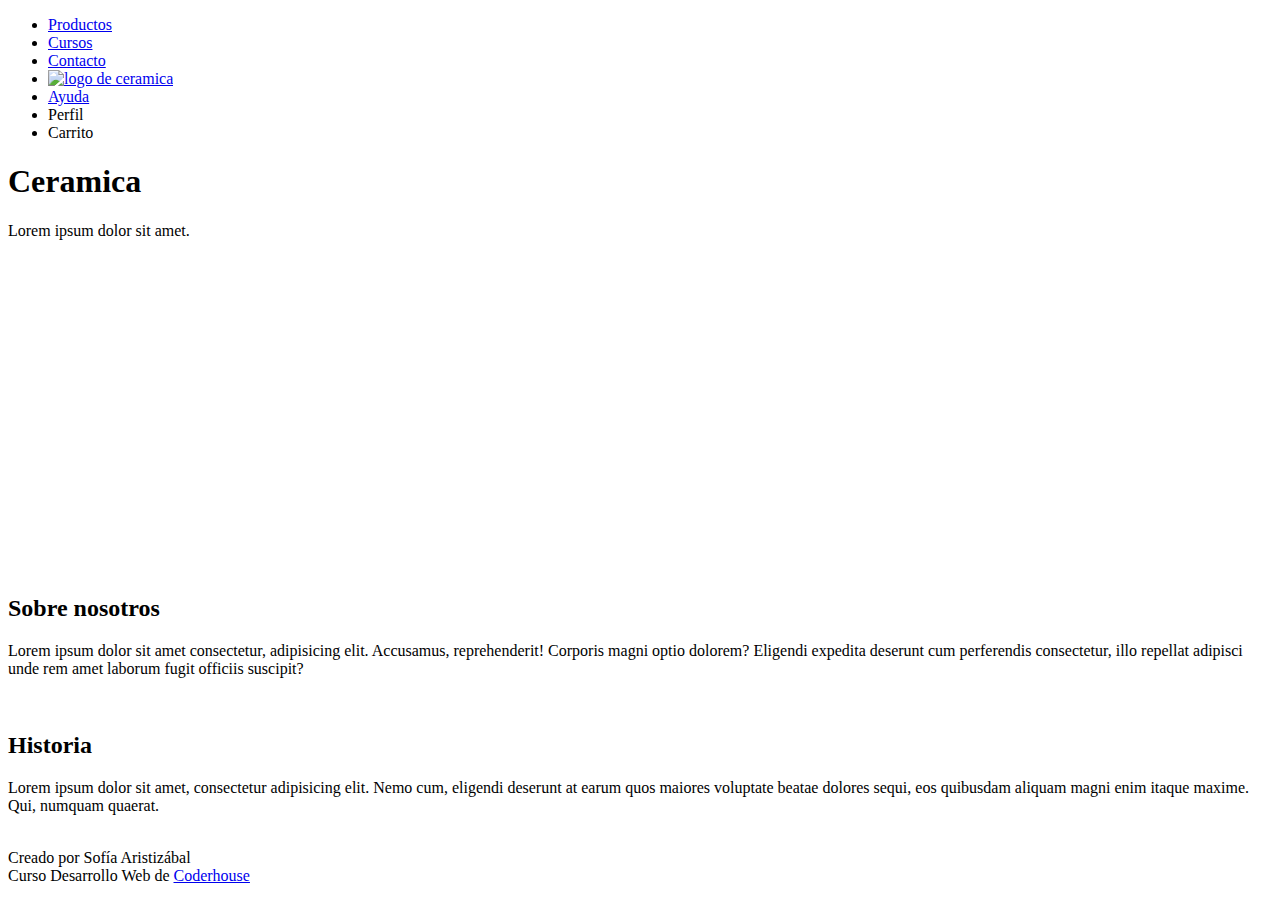
==== index.html @ 8cc0bb5d "Agregar archivo index" ====
<!DOCTYPE html>
<html lang="en">
<head>
    <meta charset="UTF-8">
    <meta http-equiv="X-UA-Compatible" content="IE=edge">
    <meta name="viewport" content="width=device-width, initial-scale=1.0">
   <link rel="stylesheet" href="style.css">
    <title>Ceramica</title>
</head>


<body>
    <header>
        
        <nav>
            <ul>
                <li> <a href="productos.html"> Productos</a> </li>
                <li> <a href="cursos.html"> Cursos</a></li>
                <li> <a href="contacto.html">Contacto</a> </li>
                <li> <a href="index.html"> <img src="images/logo.png" alt="logo de ceramica"> </a> </li>
                <li> <a href="ayuda.html">Ayuda</a> </li>
                <li>Perfil</li>
                <li>Carrito</li>
            </ul>
            
        </nav>
    </header>

    <!-- Hola esto es un comentario, no se ve-->

    <main>
         <h1>Ceramica</h1>
             <p> Lorem ipsum dolor sit amet. </p>
             <iframe width="560" height="315" src="https://www.youtube.com/embed/y32sMVJ1IY4" title="YouTube video player" frameborder="0" allow="accelerometer; autoplay; clipboard-write; encrypted-media; gyroscope; picture-in-picture" allowfullscreen></iframe>

         <h2>Sobre nosotros</h2>
            <p>Lorem ipsum dolor sit amet consectetur, adipisicing elit. Accusamus, reprehenderit! Corporis magni optio dolorem? Eligendi expedita deserunt cum perferendis consectetur, illo repellat adipisci unde rem amet laborum fugit officiis suscipit?</p>
            <img src="images/imag1.png" alt="">

         <h2>Historia</h2>
            <p>Lorem ipsum dolor sit amet, consectetur adipisicing elit. Nemo cum, eligendi deserunt at earum quos maiores voluptate beatae dolores sequi, eos quibusdam aliquam magni enim itaque maxime. Qui, numquam quaerat.</p>
             <img src="images/imag2.png" alt="">

    </main>
    <footer>
        <li>Creado por Sofía Aristizábal</li>
        <li>Curso Desarrollo Web de <a href="https://www.coderhouse.com"> Coderhouse </a> </li>
   </footer>
</body>
</html>
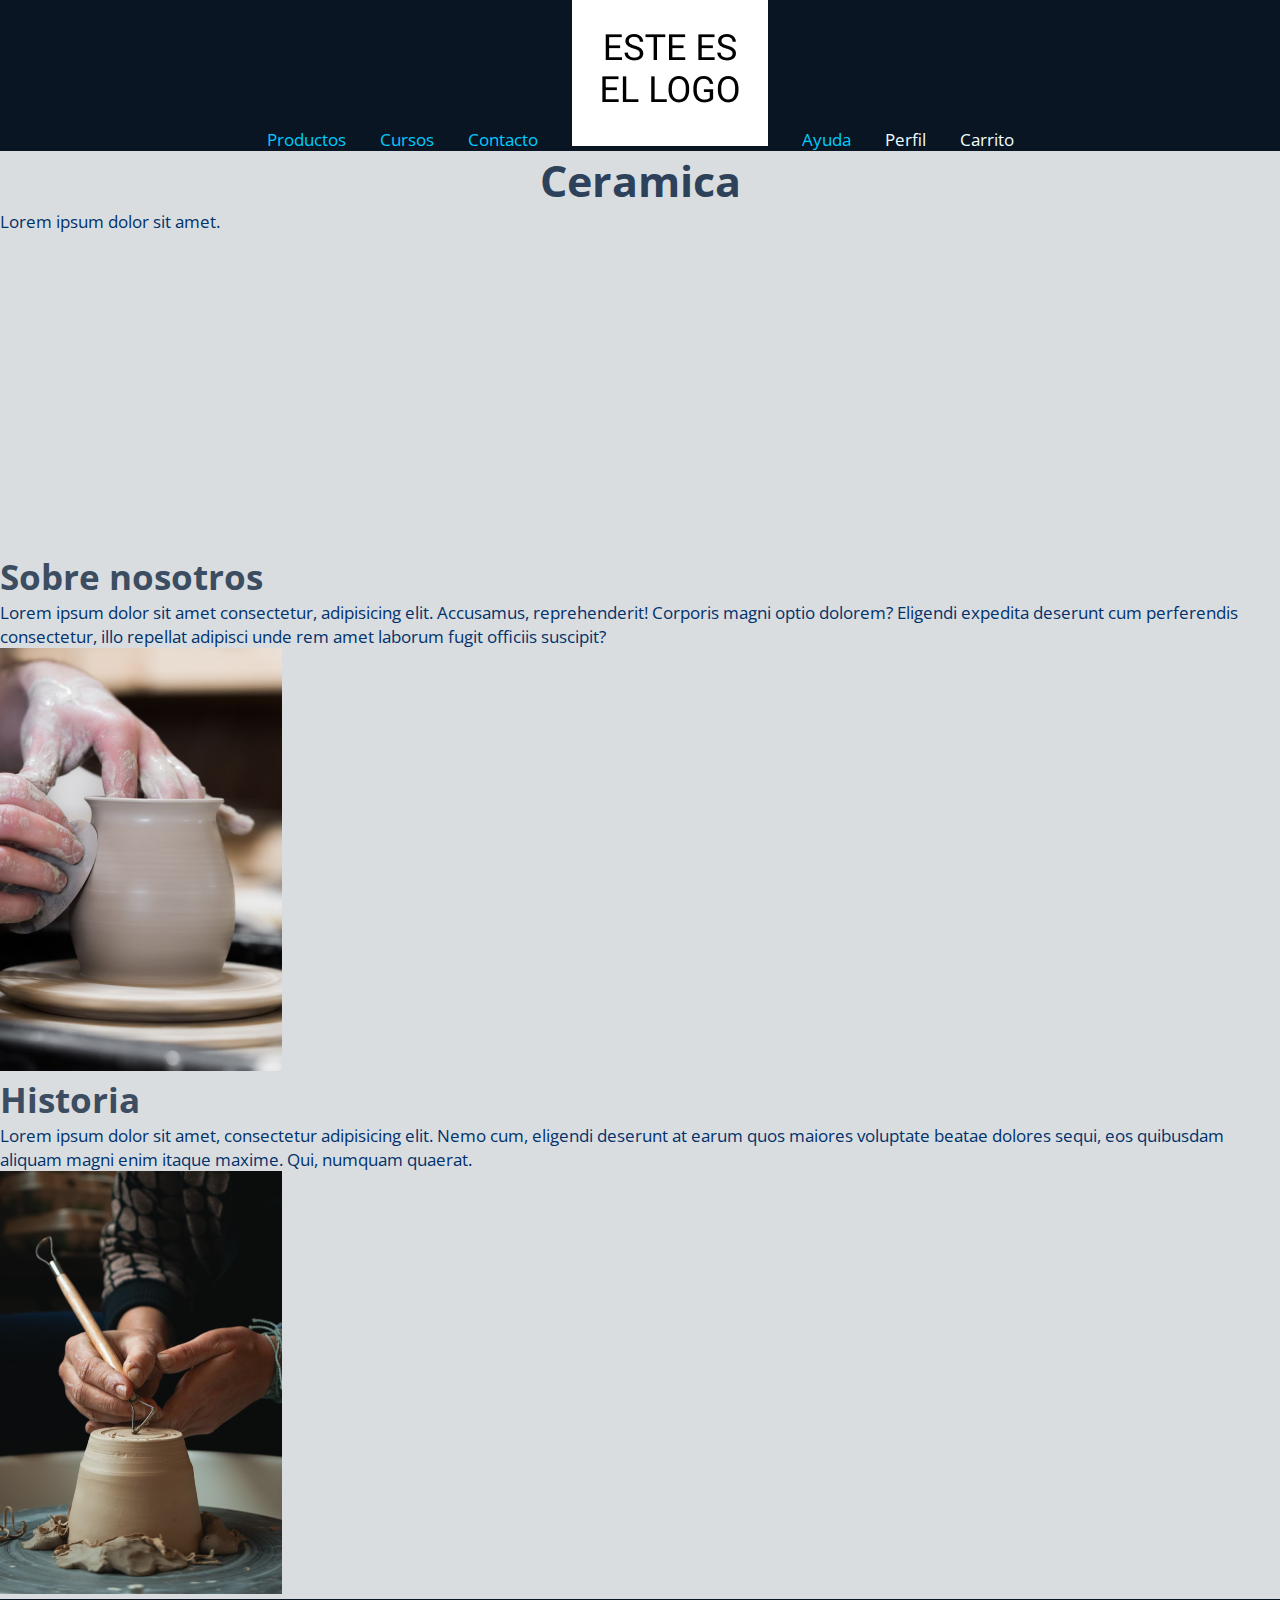
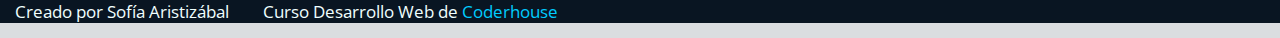
==== commit bc240f0f: "Âcambio en index" ====
--- a/index.html
+++ b/index.html
@@ -26,7 +26,7 @@
         </nav>
     </header>
 
-    <!-- Hola esto es un comentario, no se ve-->
+    <!-- Hola esto es un comentario, no se ve hola holaaa-->
 
     <main>
          <h1>Ceramica</h1>
--- a/style.css
+++ b/style.css
@@ -0,0 +1,111 @@
+
+@import url('https://fonts.googleapis.com/css2?family=Open+Sans&display=swap');
+
+*{
+  margin: 0;
+  padding: 0;  
+  box-sizing: border-box;
+}
+
+header{
+    color: azure;
+    background-color: #091522;
+    justify-content: space-evenly;
+    display: flex;
+
+}
+
+body {
+    font-family: 'Open Sans', sans-serif;
+    font-size: 13pt;
+    background-color: #dadde0;
+}
+
+h1 {
+    color: #2d425a;
+    font-size: 32pt;
+    justify-content: center;
+    display: flex;
+}
+
+h2{
+    color: #3C4D61;
+    font-size: 26pt;
+}
+
+p { 
+    color: #00326b;
+    font-style: normal;
+}
+
+ul{
+    list-style: none;
+}
+
+li{
+    display: inline;
+    text-align: center;
+    padding: 15px;
+}
+
+a {
+    text-decoration: none;
+    color: #00ccff;
+}
+
+footer{
+    color: azure;
+    background-color: #091522;
+}
+
+.cajita {
+    height: 300px;
+    width: 300px;
+    background-color: #64a0e46e;
+    border: 3px solid black;
+    text-align: center;
+    overflow: hidden;
+    padding: 20px;
+    border-radius: 5px;
+    margin-top: 30px;
+    margin-left: 30px;
+    margin-bottom: 30px;
+}
+
+.cajita img{
+    width: 30%;
+}
+
+ .uno{
+     width: 100px;
+     height: 100px;
+     background-color: #afcff5;
+ }
+
+ .dos{
+    width: 50px;
+    height: 50px;
+    background-color: #f5afaf;
+}
+
+.conteiner{
+    display: grid;
+    grid-template-columns: repeat(3,1fr);
+    grid-auto-rows: 300px;
+    grid-gap: 20px;
+
+}
+
+.singleproduct{
+    display: flex;
+    justify-content: space-evenly;
+    align-items: center;
+    flex-direction: column;
+}
+
+@media screen and (max-width:768px) {
+     .conteiner{
+         grid-template-columns: 100%;
+     }
+    
+}